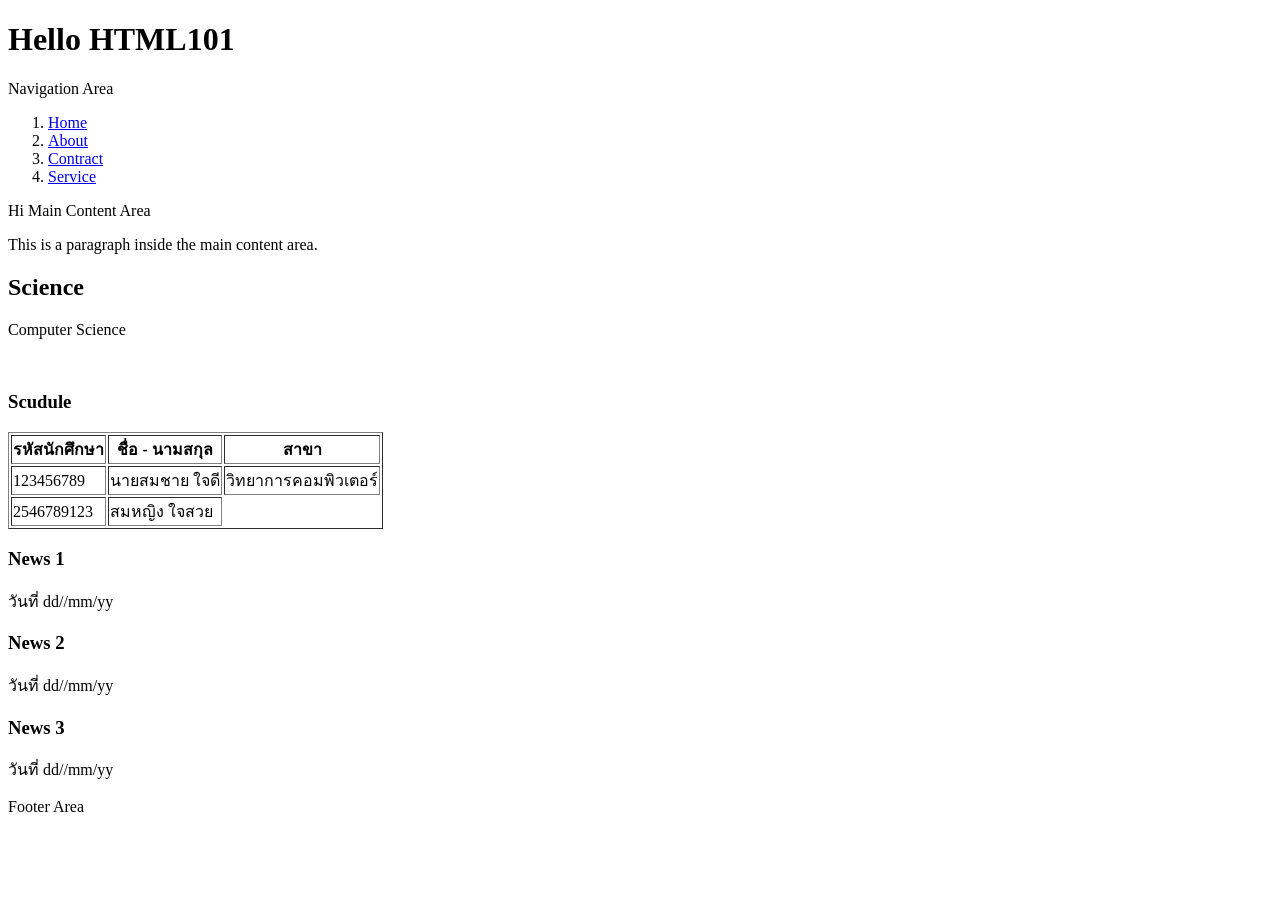
==== index.html @ f78bc30e "init index page" ====
<!DOCTYPE html>

<html lang="en">

<head>
    <meta charset="UTF-8">
    <meta name="viewport" content="width=device-width,
    initial-scale=2.0">
    <title>Hello HTML101</title>

</head>

<body>
    <div>
        <header>
            <h1>Hello HTML101</h1>

        </header>
        <nav>
            Navigation Area
            <ol>
                <li><a href="#">Home</a></li>
                <li><a href="#">About</a></li>
                <li><a href="#">Contract</a></li>
                <li><a href="/https://google.com">Service</a></li>
            </ol>
        </nav>
        <div>
            Hi
            Main Content Area

            <p>This is a paragraph inside the main content area.</p>
            <h2>Science</h2>
            <p>Computer Science</p>
            <img src="" alt="">
            <h3>Scudule</h3>
            <table border="1">
                <thead>
                    <tr>
                        <th>รหัสนักศึกษา</th>
                        <th>ชื่อ - นามสกุล</th>
                        <th>สาขา</th>
                    </tr>
                </thead>
                <tbody>
                    <tr>
                        <td>123456789</td>
                        <td>นายสมชาย ใจดี</td>
                        <td>วิทยาการคอมพิวเตอร์</td>
                    </tr>
                    <tr>
                        <td>2546789123</td>
                        <td>สมหญิง ใจสวย</td>
                    </tr>
                </tbody>
            </table>
            <div>
                <h3>News 1</h3>
                <p>วันที่ dd//mm/yy</p>
            </div>
            <div>
                <h3>News 2</h3>
                <p>วันที่ dd//mm/yy</p>
            </div>
            <div>
                <h3>News 3</h3>
                <p>วันที่ dd//mm/yy</p>
            </div>
        </div>

        <footer>
            Footer Area
        </footer>
    </div>

</body>

</html>
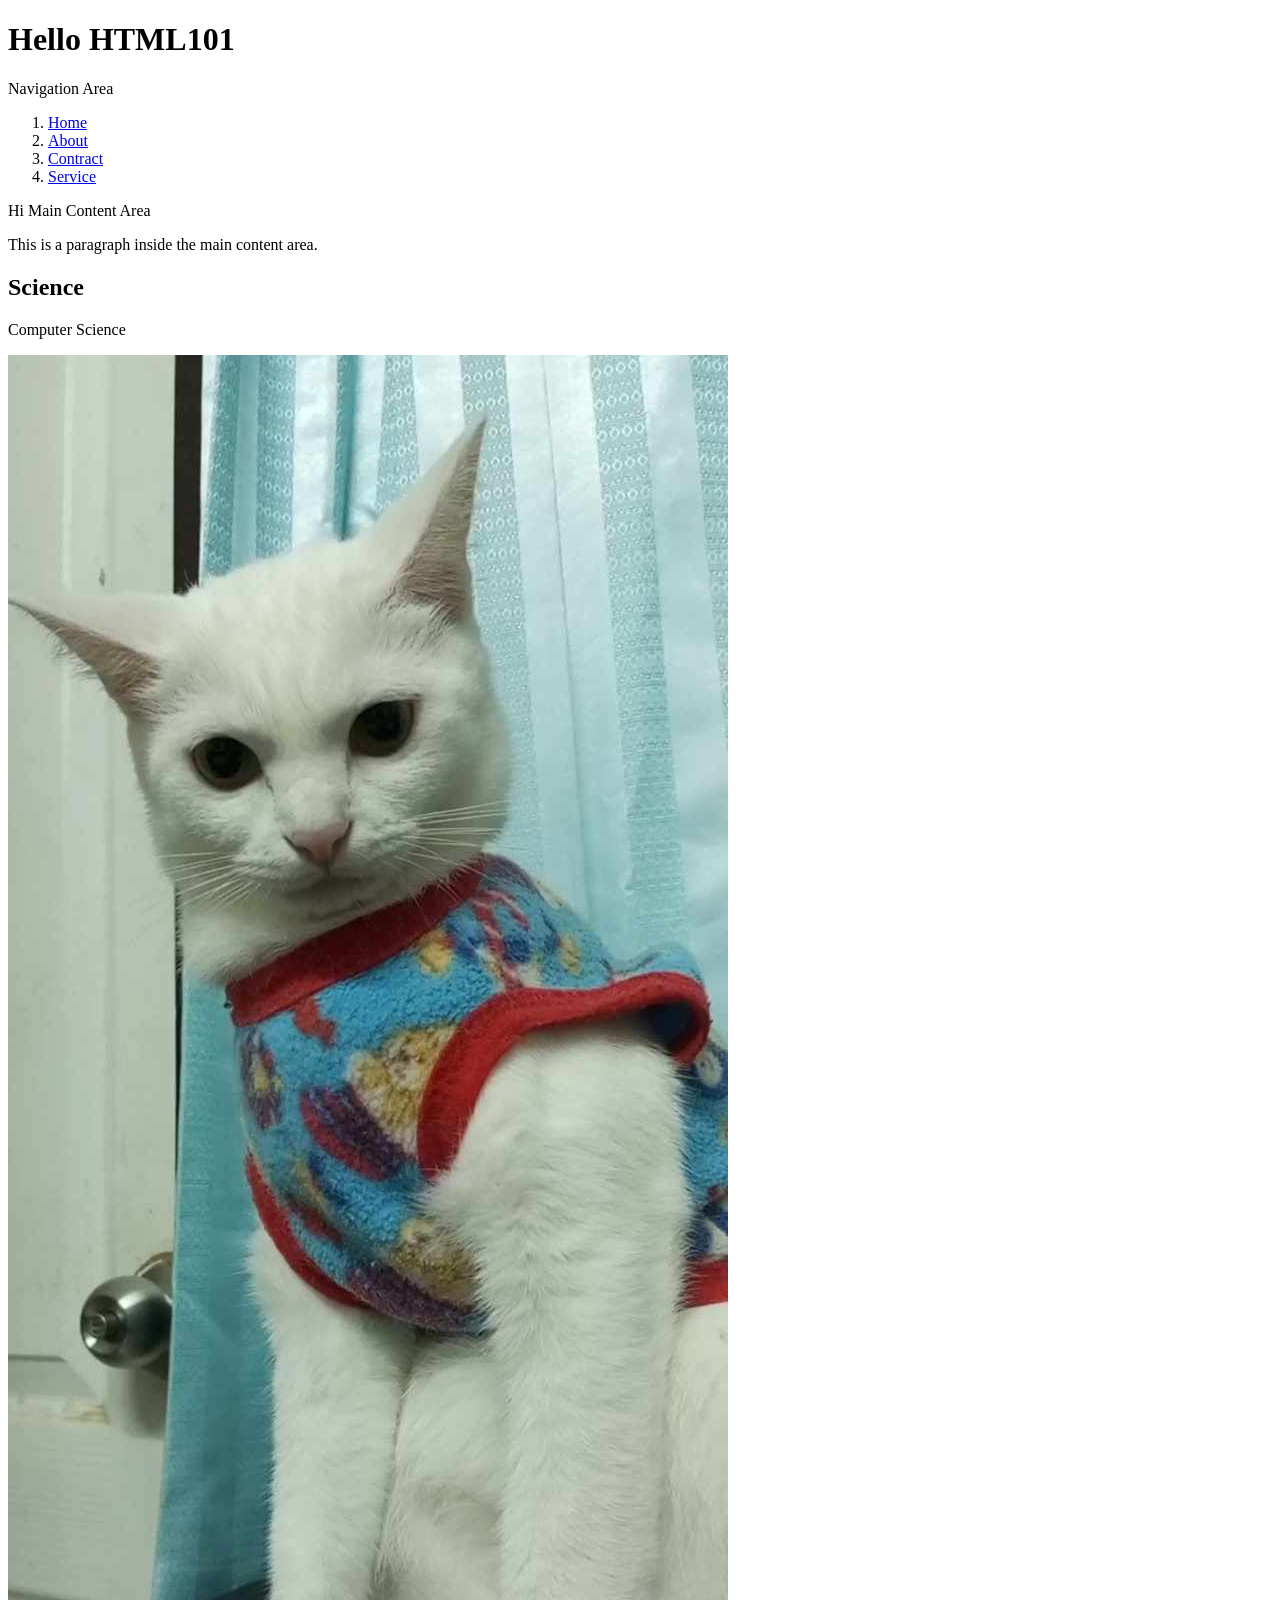
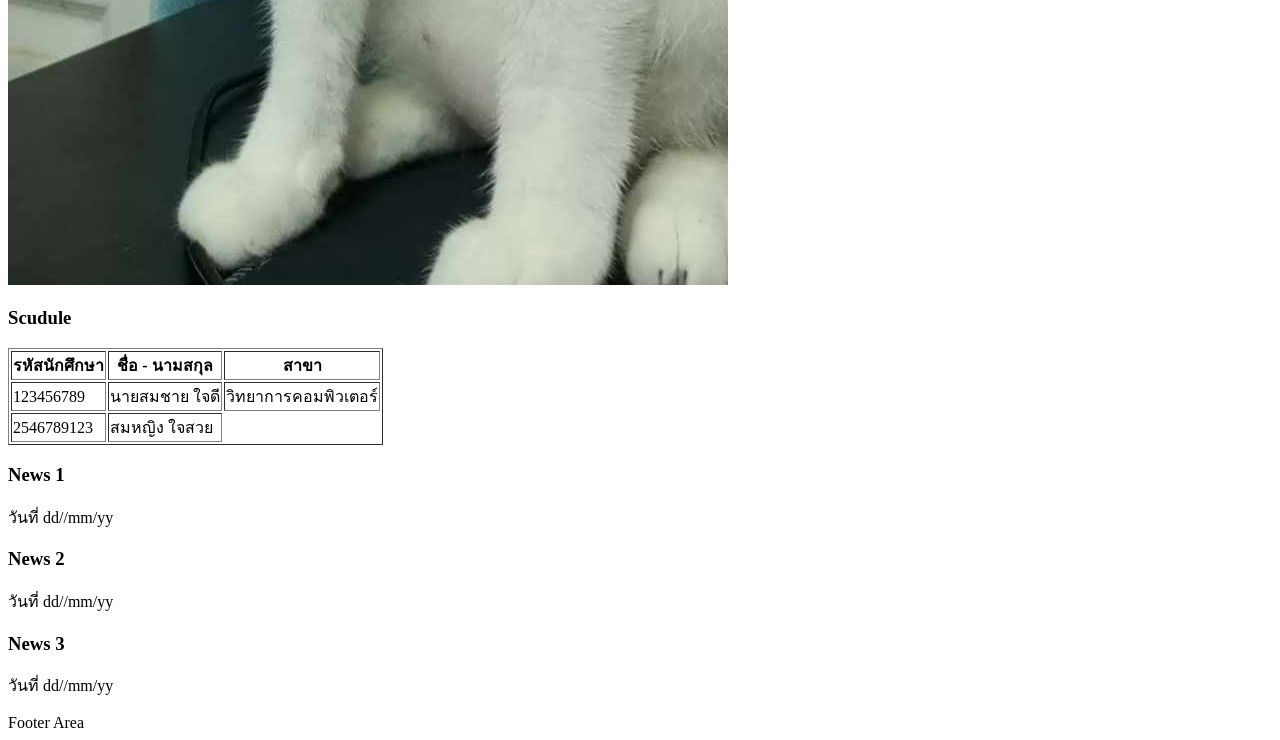
==== commit 8a241fb4: "init index page" ====
--- a/index.html
+++ b/index.html
@@ -32,7 +32,7 @@
             <p>This is a paragraph inside the main content area.</p>
             <h2>Science</h2>
             <p>Computer Science</p>
-            <img src="" alt="">
+            <img src="image/angry-omo.jpg" alt="angry-omo">
             <h3>Scudule</h3>
             <table border="1">
                 <thead>
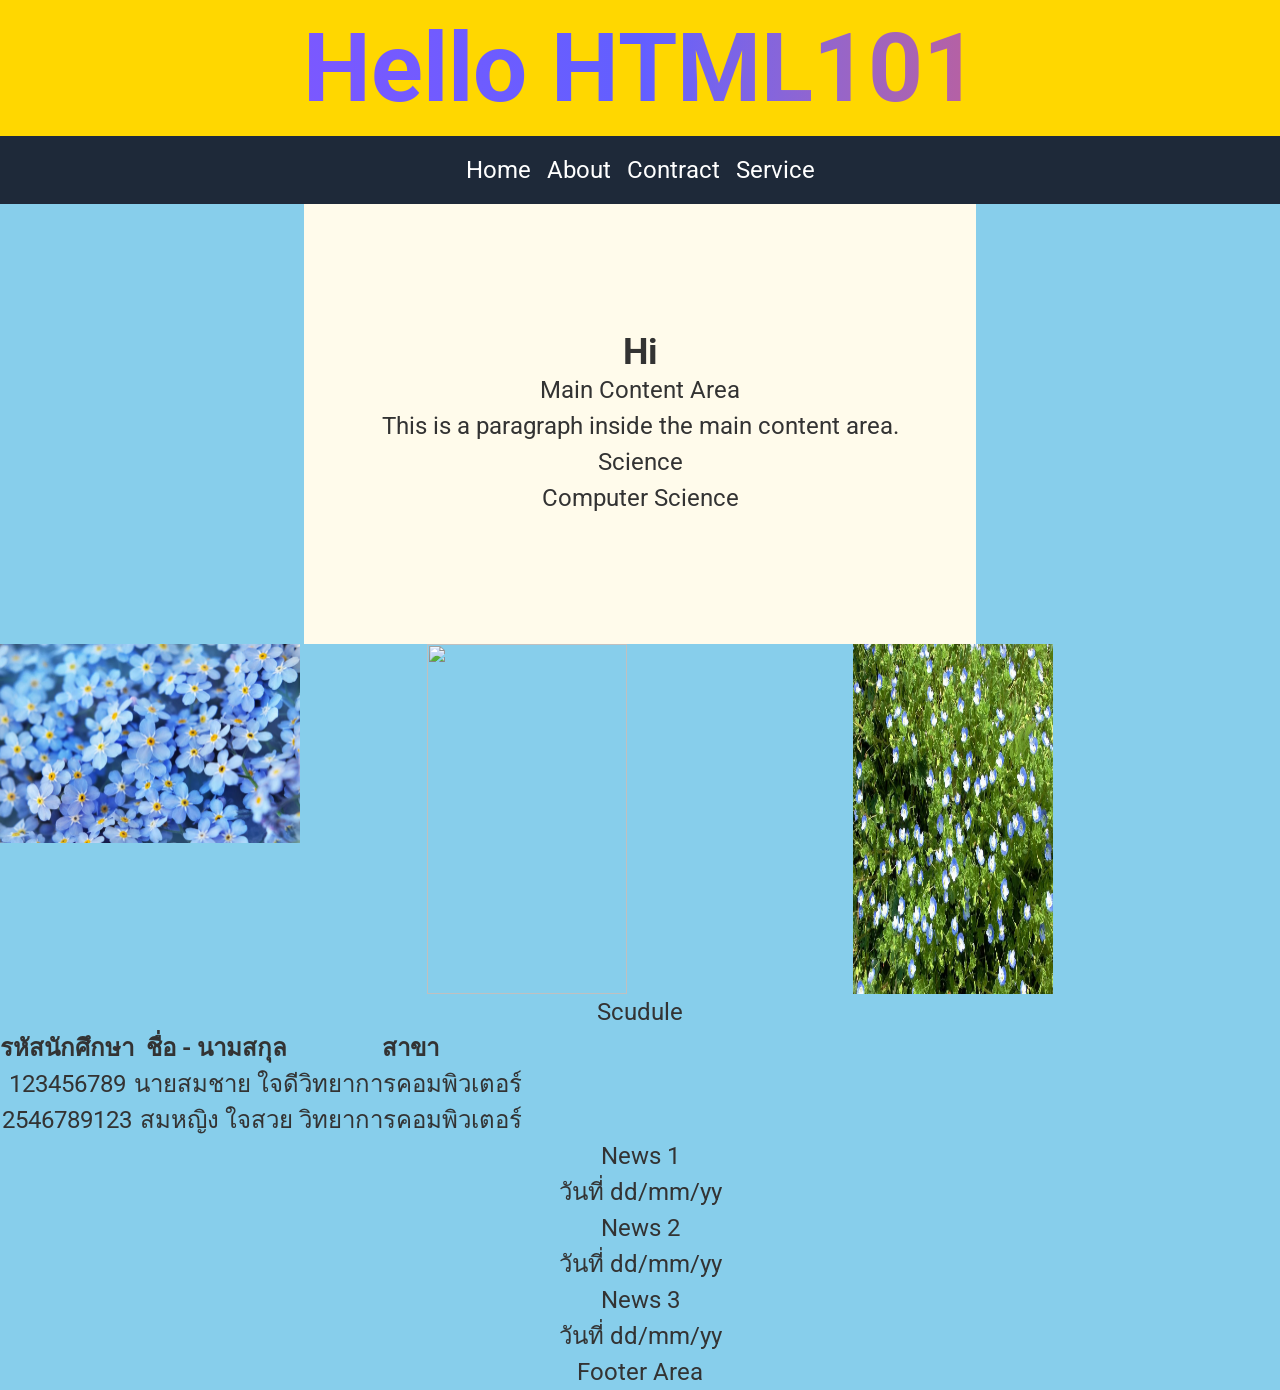
==== commit a0c99502: "indenx inpage commit" ====
--- a/index.html
+++ b/index.html
@@ -4,35 +4,53 @@
 
 <head>
     <meta charset="UTF-8">
-    <meta name="viewport" content="width=device-width,
-    initial-scale=2.0">
+    <meta name="viewport" content="width=device-width, initial-scale=2.0,maximum-scale=2.0, user-scalable=no ">
+    <link rel="stylesheet" href="output.css">
     <title>Hello HTML101</title>
+    <link rel="preconnect" href="https://fonts.googleapis.com">
+    <link rel="preconnect" href="https://fonts.gstatic.com" crossorigin>
+    <link href="https://fonts.googleapis.com/css2?family=Roboto:ital,wght@0,100..900;1,100..900&display=swap"
+        rel="stylesheet">
+    <!-- <link rel="stylesheet" href="CSS/csmjustyle.css"> -->
+    <!-- <script src="https://cdn.jsdelivr.net/npm/@tailwindcss/browser@4"></script>-->
+     <link rel="stylesheet" href="CSS/output.css">
+
+    <link rel="stylesheet" href="CSS/csmjustyle.css">
+
+</head>
 
 </head>
 
 <body>
     <div>
         <header>
-            <h1>Hello HTML101</h1>
+            <h1 class="text-4xl font-bold text-center bg-gradient-to-r from-violet-500 
+            via-indigo-500 to-red-500 
+            bg-clip-text text-transparent sm:text-8xl">Hello HTML101</h1>
+        </header>
 
-        </header>
-        <nav>
-            Navigation Area
-            <ol>
-                <li><a href="#">Home</a></li>
-                <li><a href="#">About</a></li>
-                <li><a href="#">Contract</a></li>
+        <nav class="bg-gray-800 text-white p-4">
+             
+            <ul class="flex space-x-4 justify-center">
+                <li><a href="/">Home</a></li>
+                <li><a href="/about.html">About</a></li>
+                <li><a href="contact.html">Contract</a></li>
                 <li><a href="/https://google.com">Service</a></li>
-            </ol>
+            </ul>
         </nav>
-        <div>
-            Hi
+        <div class="mx-auto max-w-2xl py-32 bg-amber-50">
+            <h1 class="text-4xl font-bold">Hi</h1>
             Main Content Area
-
             <p>This is a paragraph inside the main content area.</p>
             <h2>Science</h2>
             <p>Computer Science</p>
-            <img src="image/angry-omo.jpg" alt="angry-omo">
+        </div>
+        <div class="grid grid-cols-2 sm:grid-cols-3">
+            <img class=".cs-image" src="image/flower.png" alt="flower" width="300" height="200">
+            <img class="cs-image" src="https://cardthartic.com/wp-content/uploads/2024/10/1425_Outside-1.jpg">
+            <img class="cs-image" src="image/flower2.jpg" alt="flower2" width="300" height="200">
+        </div>
+
             <h3>Scudule</h3>
             <table border="1">
                 <thead>
@@ -51,20 +69,21 @@
                     <tr>
                         <td>2546789123</td>
                         <td>สมหญิง ใจสวย</td>
+                        <td>วิทยาการคอมพิวเตอร์</td>
                     </tr>
                 </tbody>
             </table>
             <div>
                 <h3>News 1</h3>
-                <p>วันที่ dd//mm/yy</p>
+                <p>วันที่ dd/mm/yy</p>
             </div>
             <div>
                 <h3>News 2</h3>
-                <p>วันที่ dd//mm/yy</p>
+                <p>วันที่ dd/mm/yy</p>
             </div>
             <div>
                 <h3>News 3</h3>
-                <p>วันที่ dd//mm/yy</p>
+                <p>วันที่ dd/mm/yy</p>
             </div>
         </div>
 
--- a/CSS/csmjustyle.css
+++ b/CSS/csmjustyle.css
@@ -0,0 +1,21 @@
+body {
+    font-family: 'Roboto', sans-serif;
+    margin: 0;
+    padding: 0;
+    background-color: #87CEEB;
+    color:#333333;
+    text-align: center;
+    font-size: 1.5em;            
+}
+
+header {
+    background-color: #FFD700 ;
+    color: #333333 ;
+    padding: 20px;
+    box-shadow: 0 2px 4px rgba(0, 0, 0, 0.1);
+}
+
+.cs-image {
+    width: 200px;
+    height: 350px;
+}
--- a/CSS/output.css
+++ b/CSS/output.css
@@ -0,0 +1,521 @@
+/*! tailwindcss v4.1.11 | MIT License | https://tailwindcss.com */
+@layer properties;
+@layer theme, base, components, utilities;
+@layer theme {
+  :root, :host {
+    --font-sans: ui-sans-serif, system-ui, sans-serif, "Apple Color Emoji",
+      "Segoe UI Emoji", "Segoe UI Symbol", "Noto Color Emoji";
+    --font-mono: ui-monospace, SFMono-Regular, Menlo, Monaco, Consolas, "Liberation Mono",
+      "Courier New", monospace;
+    --color-red-500: oklch(63.7% 0.237 25.331);
+    --color-orange-500: oklch(70.5% 0.213 47.604);
+    --color-amber-50: oklch(98.7% 0.022 95.277);
+    --color-yellow-500: oklch(79.5% 0.184 86.047);
+    --color-green-500: oklch(72.3% 0.219 149.579);
+    --color-blue-500: oklch(62.3% 0.214 259.815);
+    --color-indigo-500: oklch(58.5% 0.233 277.117);
+    --color-violet-500: oklch(60.6% 0.25 292.717);
+    --color-gray-200: oklch(92.8% 0.006 264.531);
+    --color-gray-800: oklch(27.8% 0.033 256.848);
+    --color-white: #fff;
+    --spacing: 0.25rem;
+    --container-2xl: 42rem;
+    --text-2xl: 1.5rem;
+    --text-2xl--line-height: calc(2 / 1.5);
+    --text-4xl: 2.25rem;
+    --text-4xl--line-height: calc(2.5 / 2.25);
+    --text-8xl: 6rem;
+    --text-8xl--line-height: 1;
+    --font-weight-bold: 700;
+    --radius-lg: 0.5rem;
+    --default-font-family: var(--font-sans);
+    --default-mono-font-family: var(--font-mono);
+  }
+}
+@layer base {
+  *, ::after, ::before, ::backdrop, ::file-selector-button {
+    box-sizing: border-box;
+    margin: 0;
+    padding: 0;
+    border: 0 solid;
+  }
+  html, :host {
+    line-height: 1.5;
+    -webkit-text-size-adjust: 100%;
+    tab-size: 4;
+    font-family: var(--default-font-family, ui-sans-serif, system-ui, sans-serif, "Apple Color Emoji", "Segoe UI Emoji", "Segoe UI Symbol", "Noto Color Emoji");
+    font-feature-settings: var(--default-font-feature-settings, normal);
+    font-variation-settings: var(--default-font-variation-settings, normal);
+    -webkit-tap-highlight-color: transparent;
+  }
+  hr {
+    height: 0;
+    color: inherit;
+    border-top-width: 1px;
+  }
+  abbr:where([title]) {
+    -webkit-text-decoration: underline dotted;
+    text-decoration: underline dotted;
+  }
+  h1, h2, h3, h4, h5, h6 {
+    font-size: inherit;
+    font-weight: inherit;
+  }
+  a {
+    color: inherit;
+    -webkit-text-decoration: inherit;
+    text-decoration: inherit;
+  }
+  b, strong {
+    font-weight: bolder;
+  }
+  code, kbd, samp, pre {
+    font-family: var(--default-mono-font-family, ui-monospace, SFMono-Regular, Menlo, Monaco, Consolas, "Liberation Mono", "Courier New", monospace);
+    font-feature-settings: var(--default-mono-font-feature-settings, normal);
+    font-variation-settings: var(--default-mono-font-variation-settings, normal);
+    font-size: 1em;
+  }
+  small {
+    font-size: 80%;
+  }
+  sub, sup {
+    font-size: 75%;
+    line-height: 0;
+    position: relative;
+    vertical-align: baseline;
+  }
+  sub {
+    bottom: -0.25em;
+  }
+  sup {
+    top: -0.5em;
+  }
+  table {
+    text-indent: 0;
+    border-color: inherit;
+    border-collapse: collapse;
+  }
+  :-moz-focusring {
+    outline: auto;
+  }
+  progress {
+    vertical-align: baseline;
+  }
+  summary {
+    display: list-item;
+  }
+  ol, ul, menu {
+    list-style: none;
+  }
+  img, svg, video, canvas, audio, iframe, embed, object {
+    display: block;
+    vertical-align: middle;
+  }
+  img, video {
+    max-width: 100%;
+    height: auto;
+  }
+  button, input, select, optgroup, textarea, ::file-selector-button {
+    font: inherit;
+    font-feature-settings: inherit;
+    font-variation-settings: inherit;
+    letter-spacing: inherit;
+    color: inherit;
+    border-radius: 0;
+    background-color: transparent;
+    opacity: 1;
+  }
+  :where(select:is([multiple], [size])) optgroup {
+    font-weight: bolder;
+  }
+  :where(select:is([multiple], [size])) optgroup option {
+    padding-inline-start: 20px;
+  }
+  ::file-selector-button {
+    margin-inline-end: 4px;
+  }
+  ::placeholder {
+    opacity: 1;
+  }
+  @supports (not (-webkit-appearance: -apple-pay-button))  or (contain-intrinsic-size: 1px) {
+    ::placeholder {
+      color: currentcolor;
+      @supports (color: color-mix(in lab, red, red)) {
+        color: color-mix(in oklab, currentcolor 50%, transparent);
+      }
+    }
+  }
+  textarea {
+    resize: vertical;
+  }
+  ::-webkit-search-decoration {
+    -webkit-appearance: none;
+  }
+  ::-webkit-date-and-time-value {
+    min-height: 1lh;
+    text-align: inherit;
+  }
+  ::-webkit-datetime-edit {
+    display: inline-flex;
+  }
+  ::-webkit-datetime-edit-fields-wrapper {
+    padding: 0;
+  }
+  ::-webkit-datetime-edit, ::-webkit-datetime-edit-year-field, ::-webkit-datetime-edit-month-field, ::-webkit-datetime-edit-day-field, ::-webkit-datetime-edit-hour-field, ::-webkit-datetime-edit-minute-field, ::-webkit-datetime-edit-second-field, ::-webkit-datetime-edit-millisecond-field, ::-webkit-datetime-edit-meridiem-field {
+    padding-block: 0;
+  }
+  :-moz-ui-invalid {
+    box-shadow: none;
+  }
+  button, input:where([type="button"], [type="reset"], [type="submit"]), ::file-selector-button {
+    appearance: button;
+  }
+  ::-webkit-inner-spin-button, ::-webkit-outer-spin-button {
+    height: auto;
+  }
+  [hidden]:where(:not([hidden="until-found"])) {
+    display: none !important;
+  }
+}
+@layer utilities {
+  .visible {
+    visibility: visible;
+  }
+  .container {
+    width: 100%;
+    @media (width >= 40rem) {
+      max-width: 40rem;
+    }
+    @media (width >= 48rem) {
+      max-width: 48rem;
+    }
+    @media (width >= 64rem) {
+      max-width: 64rem;
+    }
+    @media (width >= 80rem) {
+      max-width: 80rem;
+    }
+    @media (width >= 96rem) {
+      max-width: 96rem;
+    }
+  }
+  .mx-auto {
+    margin-inline: auto;
+  }
+  .flex {
+    display: flex;
+  }
+  .grid {
+    display: grid;
+  }
+  .hidden {
+    display: none;
+  }
+  .table {
+    display: table;
+  }
+  .max-w-2 {
+    max-width: calc(var(--spacing) * 2);
+  }
+  .max-w-2xl {
+    max-width: var(--container-2xl);
+  }
+  .border-collapse {
+    border-collapse: collapse;
+  }
+  .resize {
+    resize: both;
+  }
+  .grid-cols-1 {
+    grid-template-columns: repeat(1, minmax(0, 1fr));
+  }
+  .grid-cols-2 {
+    grid-template-columns: repeat(2, minmax(0, 1fr));
+  }
+  .justify-center {
+    justify-content: center;
+  }
+  .gap-4 {
+    gap: calc(var(--spacing) * 4);
+  }
+  .space-x-4 {
+    :where(& > :not(:last-child)) {
+      --tw-space-x-reverse: 0;
+      margin-inline-start: calc(calc(var(--spacing) * 4) * var(--tw-space-x-reverse));
+      margin-inline-end: calc(calc(var(--spacing) * 4) * calc(1 - var(--tw-space-x-reverse)));
+    }
+  }
+  .rounded-lg {
+    border-radius: var(--radius-lg);
+  }
+  .border {
+    border-style: var(--tw-border-style);
+    border-width: 1px;
+  }
+  .bg-amber-50 {
+    background-color: var(--color-amber-50);
+  }
+  .bg-gray-200 {
+    background-color: var(--color-gray-200);
+  }
+  .bg-gray-800 {
+    background-color: var(--color-gray-800);
+  }
+  .bg-gradient-to-r {
+    --tw-gradient-position: to right in oklab;
+    background-image: linear-gradient(var(--tw-gradient-stops));
+  }
+  .from-violet-500 {
+    --tw-gradient-from: var(--color-violet-500);
+    --tw-gradient-stops: var(--tw-gradient-via-stops, var(--tw-gradient-position), var(--tw-gradient-from) var(--tw-gradient-from-position), var(--tw-gradient-to) var(--tw-gradient-to-position));
+  }
+  .via-blue-500 {
+    --tw-gradient-via: var(--color-blue-500);
+    --tw-gradient-via-stops: var(--tw-gradient-position), var(--tw-gradient-from) var(--tw-gradient-from-position), var(--tw-gradient-via) var(--tw-gradient-via-position), var(--tw-gradient-to) var(--tw-gradient-to-position);
+    --tw-gradient-stops: var(--tw-gradient-via-stops);
+  }
+  .via-green-500 {
+    --tw-gradient-via: var(--color-green-500);
+    --tw-gradient-via-stops: var(--tw-gradient-position), var(--tw-gradient-from) var(--tw-gradient-from-position), var(--tw-gradient-via) var(--tw-gradient-via-position), var(--tw-gradient-to) var(--tw-gradient-to-position);
+    --tw-gradient-stops: var(--tw-gradient-via-stops);
+  }
+  .via-indigo-500 {
+    --tw-gradient-via: var(--color-indigo-500);
+    --tw-gradient-via-stops: var(--tw-gradient-position), var(--tw-gradient-from) var(--tw-gradient-from-position), var(--tw-gradient-via) var(--tw-gradient-via-position), var(--tw-gradient-to) var(--tw-gradient-to-position);
+    --tw-gradient-stops: var(--tw-gradient-via-stops);
+  }
+  .via-orange-500 {
+    --tw-gradient-via: var(--color-orange-500);
+    --tw-gradient-via-stops: var(--tw-gradient-position), var(--tw-gradient-from) var(--tw-gradient-from-position), var(--tw-gradient-via) var(--tw-gradient-via-position), var(--tw-gradient-to) var(--tw-gradient-to-position);
+    --tw-gradient-stops: var(--tw-gradient-via-stops);
+  }
+  .via-yellow-500 {
+    --tw-gradient-via: var(--color-yellow-500);
+    --tw-gradient-via-stops: var(--tw-gradient-position), var(--tw-gradient-from) var(--tw-gradient-from-position), var(--tw-gradient-via) var(--tw-gradient-via-position), var(--tw-gradient-to) var(--tw-gradient-to-position);
+    --tw-gradient-stops: var(--tw-gradient-via-stops);
+  }
+  .to-red-500 {
+    --tw-gradient-to: var(--color-red-500);
+    --tw-gradient-stops: var(--tw-gradient-via-stops, var(--tw-gradient-position), var(--tw-gradient-from) var(--tw-gradient-from-position), var(--tw-gradient-to) var(--tw-gradient-to-position));
+  }
+  .bg-clip-text {
+    background-clip: text;
+  }
+  .p-4 {
+    padding: calc(var(--spacing) * 4);
+  }
+  .p-8 {
+    padding: calc(var(--spacing) * 8);
+  }
+  .px-4 {
+    padding-inline: calc(var(--spacing) * 4);
+  }
+  .px-5 {
+    padding-inline: calc(var(--spacing) * 5);
+  }
+  .py-32 {
+    padding-block: calc(var(--spacing) * 32);
+  }
+  .text-center {
+    text-align: center;
+  }
+  .text-2xl {
+    font-size: var(--text-2xl);
+    line-height: var(--tw-leading, var(--text-2xl--line-height));
+  }
+  .text-4xl {
+    font-size: var(--text-4xl);
+    line-height: var(--tw-leading, var(--text-4xl--line-height));
+  }
+  .font-bold {
+    --tw-font-weight: var(--font-weight-bold);
+    font-weight: var(--font-weight-bold);
+  }
+  .text-transparent {
+    color: transparent;
+  }
+  .text-white {
+    color: var(--color-white);
+  }
+  .underline {
+    text-decoration-line: underline;
+  }
+  .shadow-lg {
+    --tw-shadow: 0 10px 15px -3px var(--tw-shadow-color, rgb(0 0 0 / 0.1)), 0 4px 6px -4px var(--tw-shadow-color, rgb(0 0 0 / 0.1));
+    box-shadow: var(--tw-inset-shadow), var(--tw-inset-ring-shadow), var(--tw-ring-offset-shadow), var(--tw-ring-shadow), var(--tw-shadow);
+  }
+  .outline {
+    outline-style: var(--tw-outline-style);
+    outline-width: 1px;
+  }
+  .sm\:grid-cols-3 {
+    @media (width >= 40rem) {
+      grid-template-columns: repeat(3, minmax(0, 1fr));
+    }
+  }
+  .sm\:text-8xl {
+    @media (width >= 40rem) {
+      font-size: var(--text-8xl);
+      line-height: var(--tw-leading, var(--text-8xl--line-height));
+    }
+  }
+}
+@property --tw-space-x-reverse {
+  syntax: "*";
+  inherits: false;
+  initial-value: 0;
+}
+@property --tw-border-style {
+  syntax: "*";
+  inherits: false;
+  initial-value: solid;
+}
+@property --tw-gradient-position {
+  syntax: "*";
+  inherits: false;
+}
+@property --tw-gradient-from {
+  syntax: "<color>";
+  inherits: false;
+  initial-value: #0000;
+}
+@property --tw-gradient-via {
+  syntax: "<color>";
+  inherits: false;
+  initial-value: #0000;
+}
+@property --tw-gradient-to {
+  syntax: "<color>";
+  inherits: false;
+  initial-value: #0000;
+}
+@property --tw-gradient-stops {
+  syntax: "*";
+  inherits: false;
+}
+@property --tw-gradient-via-stops {
+  syntax: "*";
+  inherits: false;
+}
+@property --tw-gradient-from-position {
+  syntax: "<length-percentage>";
+  inherits: false;
+  initial-value: 0%;
+}
+@property --tw-gradient-via-position {
+  syntax: "<length-percentage>";
+  inherits: false;
+  initial-value: 50%;
+}
+@property --tw-gradient-to-position {
+  syntax: "<length-percentage>";
+  inherits: false;
+  initial-value: 100%;
+}
+@property --tw-font-weight {
+  syntax: "*";
+  inherits: false;
+}
+@property --tw-shadow {
+  syntax: "*";
+  inherits: false;
+  initial-value: 0 0 #0000;
+}
+@property --tw-shadow-color {
+  syntax: "*";
+  inherits: false;
+}
+@property --tw-shadow-alpha {
+  syntax: "<percentage>";
+  inherits: false;
+  initial-value: 100%;
+}
+@property --tw-inset-shadow {
+  syntax: "*";
+  inherits: false;
+  initial-value: 0 0 #0000;
+}
+@property --tw-inset-shadow-color {
+  syntax: "*";
+  inherits: false;
+}
+@property --tw-inset-shadow-alpha {
+  syntax: "<percentage>";
+  inherits: false;
+  initial-value: 100%;
+}
+@property --tw-ring-color {
+  syntax: "*";
+  inherits: false;
+}
+@property --tw-ring-shadow {
+  syntax: "*";
+  inherits: false;
+  initial-value: 0 0 #0000;
+}
+@property --tw-inset-ring-color {
+  syntax: "*";
+  inherits: false;
+}
+@property --tw-inset-ring-shadow {
+  syntax: "*";
+  inherits: false;
+  initial-value: 0 0 #0000;
+}
+@property --tw-ring-inset {
+  syntax: "*";
+  inherits: false;
+}
+@property --tw-ring-offset-width {
+  syntax: "<length>";
+  inherits: false;
+  initial-value: 0px;
+}
+@property --tw-ring-offset-color {
+  syntax: "*";
+  inherits: false;
+  initial-value: #fff;
+}
+@property --tw-ring-offset-shadow {
+  syntax: "*";
+  inherits: false;
+  initial-value: 0 0 #0000;
+}
+@property --tw-outline-style {
+  syntax: "*";
+  inherits: false;
+  initial-value: solid;
+}
+@layer properties {
+  @supports ((-webkit-hyphens: none) and (not (margin-trim: inline))) or ((-moz-orient: inline) and (not (color:rgb(from red r g b)))) {
+    *, ::before, ::after, ::backdrop {
+      --tw-space-x-reverse: 0;
+      --tw-border-style: solid;
+      --tw-gradient-position: initial;
+      --tw-gradient-from: #0000;
+      --tw-gradient-via: #0000;
+      --tw-gradient-to: #0000;
+      --tw-gradient-stops: initial;
+      --tw-gradient-via-stops: initial;
+      --tw-gradient-from-position: 0%;
+      --tw-gradient-via-position: 50%;
+      --tw-gradient-to-position: 100%;
+      --tw-font-weight: initial;
+      --tw-shadow: 0 0 #0000;
+      --tw-shadow-color: initial;
+      --tw-shadow-alpha: 100%;
+      --tw-inset-shadow: 0 0 #0000;
+      --tw-inset-shadow-color: initial;
+      --tw-inset-shadow-alpha: 100%;
+      --tw-ring-color: initial;
+      --tw-ring-shadow: 0 0 #0000;
+      --tw-inset-ring-color: initial;
+      --tw-inset-ring-shadow: 0 0 #0000;
+      --tw-ring-inset: initial;
+      --tw-ring-offset-width: 0px;
+      --tw-ring-offset-color: #fff;
+      --tw-ring-offset-shadow: 0 0 #0000;
+      --tw-outline-style: solid;
+    }
+  }
+}
--- a/CSS/csmjustyle.css
+++ b/CSS/csmjustyle.css
@@ -0,0 +1,21 @@
+body {
+    font-family: 'Roboto', sans-serif;
+    margin: 0;
+    padding: 0;
+    background-color: #87CEEB;
+    color:#333333;
+    text-align: center;
+    font-size: 1.5em;            
+}
+
+header {
+    background-color: #FFD700 ;
+    color: #333333 ;
+    padding: 20px;
+    box-shadow: 0 2px 4px rgba(0, 0, 0, 0.1);
+}
+
+.cs-image {
+    width: 200px;
+    height: 350px;
+}
